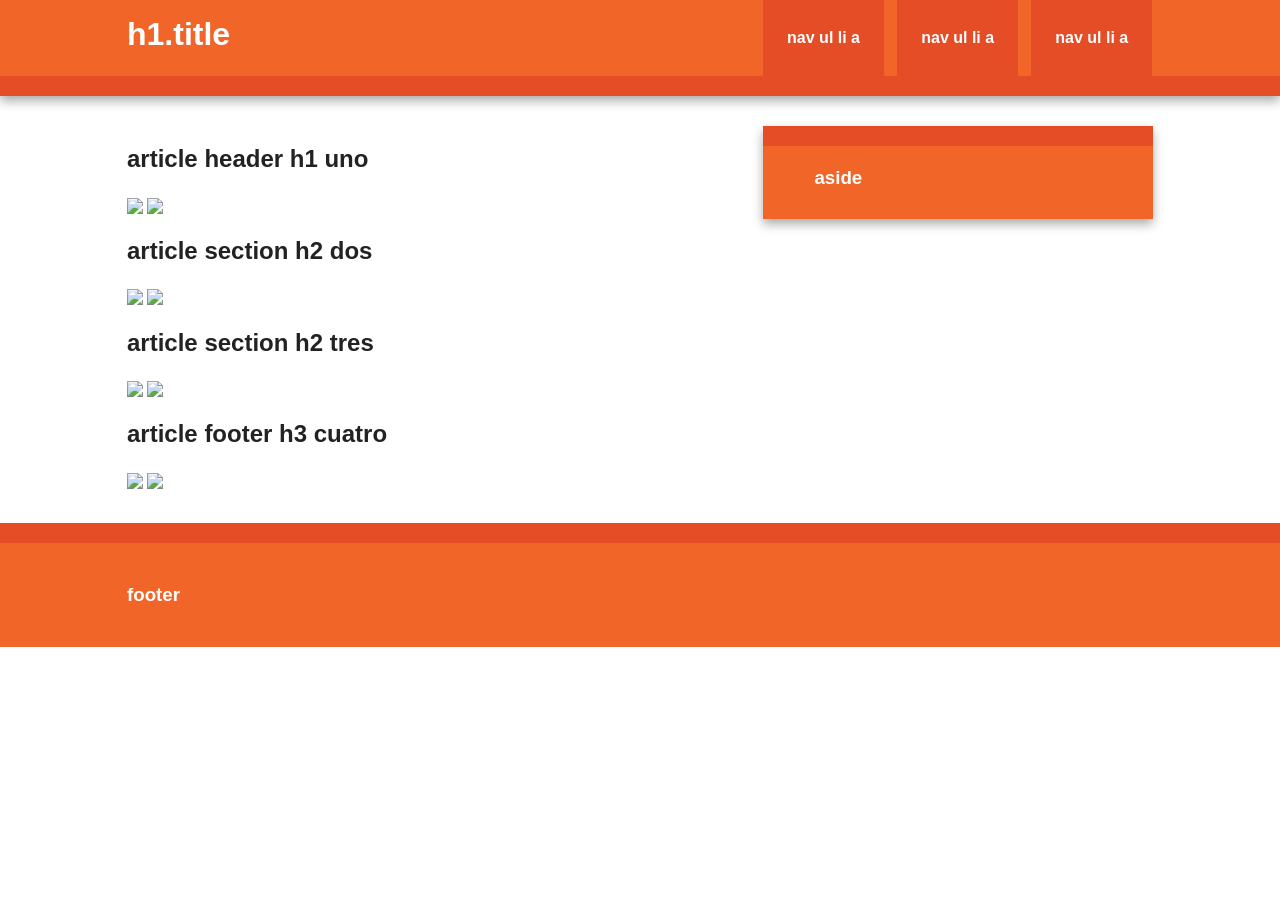
==== gabriel-index.html @ 5bc4cd77 "Gabriel Acordion mas drag and drop" ====
<!DOCTYPE html>
<html class="no-js">
    <head>
        <meta charset="utf-8">
        <meta http-equiv="X-UA-Compatible" content="IE=edge,chrome=1">
        <title></title>
        <meta name="description" content="">
        <meta name="viewport" content="width=device-width">

        <link rel="stylesheet" href="css/normalize.min.css">
        <link rel="stylesheet" href="css/main.css">
		<link rel="stylesheet" href="http://code.jquery.com/ui/1.10.2/themes/smoothness/jquery-ui.css" />
		<link rel="stylesheet" href="css/drag-drop.css">

        <script src="js/vendor/modernizr-2.6.2-respond-1.1.0.min.js"></script>
		<script src="js/vendor/jquery-1.9.1.min.js"></script>
		<script src="js/vendor/jquery-ui-1.10.1.custom.min.js"></script>
		<script src="js/gabriel-main.js"></script>
		   <script>
			$(function(){
				$("article").acordion({
				accordion: true,
				draggable: true
				});
			});
		  </script>
    </head>
    <body>

        <div class="header-container">
            <header class="wrapper clearfix">
                <h1 class="title">h1.title</h1>
                <nav>
                    <ul>
                        <li><a href="#">nav ul li a</a></li>
                        <li><a href="#">nav ul li a</a></li>
                        <li><a href="#">nav ul li a</a></li>
                    </ul>
                </nav>
            </header>
        </div>

        <div class="main-container">
            <div class="main wrapper clearfix">

                <article>
                   
                       <h2>article header h1 uno</h2>
						
                      <div>
						<div class="draggable"><img src="http://4.bp.blogspot.com/-gbKA6TXpDU0/TbCCXePG0LI/AAAAAAAAAEw/sw7KNDOhrXo/s1600/php_icon.png"/></div>
						<div class="draggable"><img src="http://avatar.identi.ca/5199-96-20091009045158.jpeg"/></div>
					  </div>	
                    
                   
                        <h2>article section h2 dos</h2>
						
                      <div>
						<div class="draggable"><img src="http://www.drops.com.ar/images/temp/asp-icon.jpg"/></div>
						<div class="draggable"><img src="http://riatec.lcc.uma.es/images/logos/tech/jquery.png"/></div>
					  </div>
						
                  
                   
                        <h2>article section h2 tres</h2>
						
                      <div>
						<div class="draggable"><img src="http://www.hardcode.nl/hardcode/userfiles/2/icon_xml.gif"/></div>
						<div class="draggable"><img src="http://blockchain.info/Resources/api_json.png"/></div>
					  </div>
						
                
                    
                        <h2>article footer h3 cuatro</h2>
						
                       <div>
						<div class="draggable"><img src="http://tumundotec.net/wp-content/uploads/icons/html-50x50.jpg"/></div>
						<div class="draggable"><img src="http://www.vousys.com/images/web_plataformas/11752721511_9_css..png"/></div>
					  </div>
						
                    
                </article>

                <aside>
                    <h3>aside</h3>
                    <p></p>
                </aside>

            </div> <!-- #main -->
        </div> <!-- #main-container -->

        <div class="footer-container">
            <footer class="wrapper">
                <h3>footer</h3>
            </footer>
        </div>

        <script src="//ajax.googleapis.com/ajax/libs/jquery/1.9.1/jquery.min.js"></script>
        <script>window.jQuery || document.write('<script src="js/vendor/jquery-1.9.1.min.js"><\/script>')</script>

        <script src="js/main.js"></script>
    </body>
</html>
---- css/main.css ----
/* ==========================================================================
   HTML5 Boilerplate styles - h5bp.com (generated via initializr.com)
   ========================================================================== */

html,
button,
input,
select,
textarea {
    color: #222;
}

body {
    font-size: 1em;
    line-height: 1.4;
}

::-moz-selection {
    background: #b3d4fc;
    text-shadow: none;
}

::selection {
    background: #b3d4fc;
    text-shadow: none;
}

hr {
    display: block;
    height: 1px;
    border: 0;
    border-top: 1px solid #ccc;
    margin: 1em 0;
    padding: 0;
}

img {
    vertical-align: middle;
}

fieldset {
    border: 0;
    margin: 0;
    padding: 0;
}

textarea {
    resize: vertical;
}

.chromeframe {
    margin: 0.2em 0;
    background: #ccc;
    color: #000;
    padding: 0.2em 0;
}


/* ===== Initializr Styles ==================================================
   Author: Jonathan Verrecchia - verekia.com/initializr/responsive-template
   ========================================================================== */

body {
    font: 16px/26px Helvetica, Helvetica Neue, Arial;
}

.wrapper {
    width: 90%;
    margin: 0 5%;
}

/* ===================
    ALL: Orange Theme
   =================== */

.header-container {
    border-bottom: 20px solid #e44d26;
}

.footer-container,
.main aside {
    border-top: 20px solid #e44d26;
}

.header-container,
.footer-container,
.main aside {
    background: #f16529;
}

.title {
    color: white;
}

/* ==============
    MOBILE: Menu
   ============== */

nav ul {
    margin: 0;
    padding: 0;
}

nav a {
    display: block;
    margin-bottom: 10px;
    padding: 15px 0;

    text-align: center;
    text-decoration: none;
    font-weight: bold;

    color: white;
    background: #e44d26;
}

nav a:hover,
nav a:visited {
    color: white;
}

nav a:hover {
    text-decoration: underline;
}

/* ==============
    MOBILE: Main
   ============== */

.main {
    padding: 30px 0;
}

.main article h1 {
    font-size: 2em;
}

.main aside {
    color: white;
    padding: 0px 5% 10px;
}

.footer-container footer {
    color: white;
    padding: 20px 0;
}

/* ===============
    ALL: IE Fixes
   =============== */

.ie7 .title {
    padding-top: 20px;
}

/* ==========================================================================
   Author's custom styles
   ========================================================================== */















/* ==========================================================================
   Media Queries
   ========================================================================== */

@media only screen and (min-width: 480px) {

/* ====================
    INTERMEDIATE: Menu
   ==================== */

    nav a {
        float: left;
        width: 27%;
        margin: 0 1.7%;
        padding: 25px 2%;
        margin-bottom: 0;
    }

    nav li:first-child a {
        margin-left: 0;
    }

    nav li:last-child a {
        margin-right: 0;
    }

/* ========================
    INTERMEDIATE: IE Fixes
   ======================== */

    nav ul li {
        display: inline;
    }

    .oldie nav a {
        margin: 0 0.7%;
    }
}

@media only screen and (min-width: 768px) {

/* ====================
    WIDE: CSS3 Effects
   ==================== */

    .header-container,
    .main aside {
        -webkit-box-shadow: 0 5px 10px #aaa;
           -moz-box-shadow: 0 5px 10px #aaa;
                box-shadow: 0 5px 10px #aaa;
    }

/* ============
    WIDE: Menu
   ============ */

    .title {
        float: left;
    }

    nav {
        float: right;
        width: 38%;
    }

/* ============
    WIDE: Main
   ============ */

    .main article {
        float: left;
        width: 57%;
    }

    .main aside {
        float: right;
        width: 28%;
    }
}

@media only screen and (min-width: 1140px) {

/* ===============
    Maximal Width
   =============== */

    .wrapper {
        width: 1026px; /* 1140px - 10% for margins */
        margin: 0 auto;
    }
}

/* ==========================================================================
   Helper classes
   ========================================================================== */

.ir {
    background-color: transparent;
    border: 0;
    overflow: hidden;
    *text-indent: -9999px;
}

.ir:before {
    content: "";
    display: block;
    width: 0;
    height: 150%;
}

.hidden {
    display: none !important;
    visibility: hidden;
}

.visuallyhidden {
    border: 0;
    clip: rect(0 0 0 0);
    height: 1px;
    margin: -1px;
    overflow: hidden;
    padding: 0;
    position: absolute;
    width: 1px;
}

.visuallyhidden.focusable:active,
.visuallyhidden.focusable:focus {
    clip: auto;
    height: auto;
    margin: 0;
    overflow: visible;
    position: static;
    width: auto;
}

.invisible {
    visibility: hidden;
}

.clearfix:before,
.clearfix:after {
    content: " ";
    display: table;
}

.clearfix:after {
    clear: both;
}

.clearfix {
    *zoom: 1;
}

/* ==========================================================================
   Print styles
   ========================================================================== */

@media print {
    * {
        background: transparent !important;
        color: #000 !important; /* Black prints faster: h5bp.com/s */
        box-shadow: none !important;
        text-shadow: none !important;
    }

    a,
    a:visited {
        text-decoration: underline;
    }

    a[href]:after {
        content: " (" attr(href) ")";
    }

    abbr[title]:after {
        content: " (" attr(title) ")";
    }

    /*
     * Don't show links for images, or javascript/internal links
     */

    .ir a:after,
    a[href^="javascript:"]:after,
    a[href^="#"]:after {
        content: "";
    }

    pre,
    blockquote {
        border: 1px solid #999;
        page-break-inside: avoid;
    }

    thead {
        display: table-header-group; /* h5bp.com/t */
    }

    tr,
    img {
        page-break-inside: avoid;
    }

    img {
        max-width: 100% !important;
    }

    @page {
        margin: 0.5cm;
    }

    p,
    h2,
    h3 {
        orphans: 3;
        widows: 3;
    }

    h2,
    h3 {
        page-break-after: avoid;
    }
}
---- css/drag-drop.css ----
.draggable { cursor:pointer; display:inline }
#droppable { width: 150px; height: 150px; padding: 0.5em; float: left; margin: 10px; }

.ui-accordion .ui-accordion-content {
    padding: 1em 2.2em;
	border-top: 0;
	overflow: inherit;
}
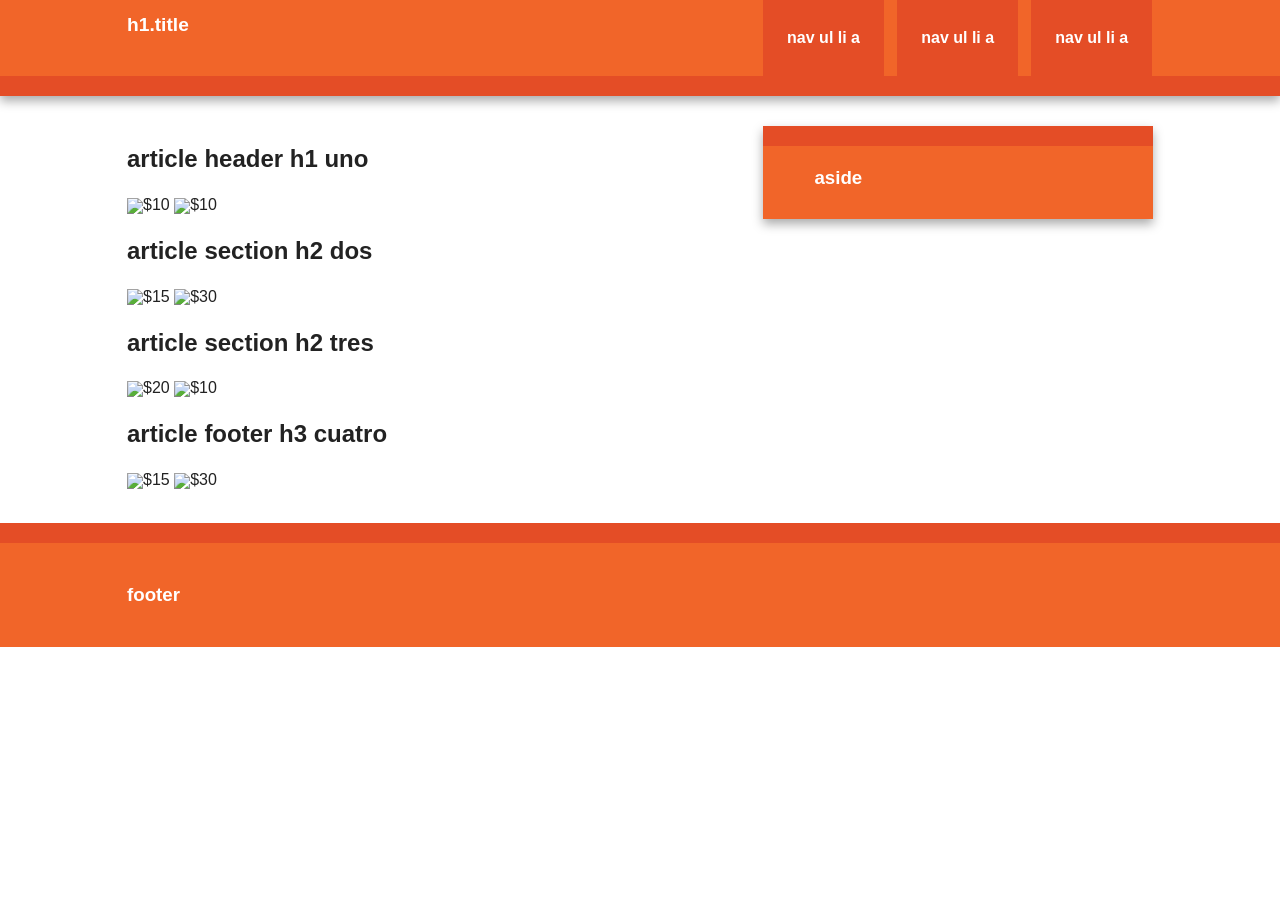
==== commit 2eb5c1d3: "Finalizando dragg and drop con dialog" ====
--- a/gabriel-index.html
+++ b/gabriel-index.html
@@ -18,13 +18,31 @@
 		<script src="js/gabriel-main.js"></script>
 		   <script>
 			$(function(){
-				$("article").acordion({
+				$("body").acordion({
 				accordion: true,
-				draggable: true
+				draggable: true,
+				droppable: true,
+                        	element_accordion: ".accordion",
+				element_draggable: ".draggable",
+				element_droppable: ".droppable"
 				});
 			});
+			
+			
+			
 		  </script>
-    </head>
+		  
+		    <style>
+		
+			    label, input { display:block; }
+			    input.text { margin-bottom:12px; width:95%; padding: .4em; }
+			    fieldset { padding:0; border:0; margin-top:25px; }
+			    h1 { font-size: 1.2em; margin: .6em 0; }
+			    #dialog-form{display: none;}
+			    .ui-dialog .ui-state-error { padding: .3em; }
+			    .validateTips { border: 1px solid transparent; padding: 0.3em; }
+		    </style>
+     </head>
     <body>
 
         <div class="header-container">
@@ -43,21 +61,21 @@
         <div class="main-container">
             <div class="main wrapper clearfix">
 
-                <article>
+                <article class="accordion">
                    
                        <h2>article header h1 uno</h2>
 						
                       <div>
-						<div class="draggable"><img src="http://4.bp.blogspot.com/-gbKA6TXpDU0/TbCCXePG0LI/AAAAAAAAAEw/sw7KNDOhrXo/s1600/php_icon.png"/></div>
-						<div class="draggable"><img src="http://avatar.identi.ca/5199-96-20091009045158.jpeg"/></div>
+						<div class="draggable"><img src="http://4.bp.blogspot.com/-gbKA6TXpDU0/TbCCXePG0LI/AAAAAAAAAEw/sw7KNDOhrXo/s1600/php_icon.png" height="40"/><span>$10</span></div>
+						<div class="draggable"><img src="http://avatar.identi.ca/5199-96-20091009045158.jpeg" height="40" /><span>$10</span></div>
 					  </div>	
                     
                    
                         <h2>article section h2 dos</h2>
 						
                       <div>
-						<div class="draggable"><img src="http://www.drops.com.ar/images/temp/asp-icon.jpg"/></div>
-						<div class="draggable"><img src="http://riatec.lcc.uma.es/images/logos/tech/jquery.png"/></div>
+						<div class="draggable"><img src="http://www.drops.com.ar/images/temp/asp-icon.jpg" height="40"/><span>$15</span></div>
+						<div class="draggable"><img src="http://riatec.lcc.uma.es/images/logos/tech/jquery.png" height="40"/><span>$30</span></div>
 					  </div>
 						
                   
@@ -65,8 +83,8 @@
                         <h2>article section h2 tres</h2>
 						
                       <div>
-						<div class="draggable"><img src="http://www.hardcode.nl/hardcode/userfiles/2/icon_xml.gif"/></div>
-						<div class="draggable"><img src="http://blockchain.info/Resources/api_json.png"/></div>
+						<div class="draggable"><img src="http://www.hardcode.nl/hardcode/userfiles/2/icon_xml.gif" height="40"/><span>$20</span></div>
+						<div class="draggable"><img src="http://blockchain.info/Resources/api_json.png" height="40"/><span>$10</span></div>
 					  </div>
 						
                 
@@ -74,17 +92,28 @@
                         <h2>article footer h3 cuatro</h2>
 						
                        <div>
-						<div class="draggable"><img src="http://tumundotec.net/wp-content/uploads/icons/html-50x50.jpg"/></div>
-						<div class="draggable"><img src="http://www.vousys.com/images/web_plataformas/11752721511_9_css..png"/></div>
+						<div class="draggable"><img src="http://tumundotec.net/wp-content/uploads/icons/html-50x50.jpg" height="40"/><span>$15</span></div>
+						<div class="draggable"><img src="http://www.vousys.com/images/web_plataformas/11752721511_9_css..png" height="40"/><span>$30</span></div>
 					  </div>
 						
                     
                 </article>
 
-                <aside>
+                <aside class="droppable">
                     <h3>aside</h3>
                     <p></p>
                 </aside>
+                
+                <div id="dialog-form" title="Create new user">
+				  <p class="validateTips">Cuantos quiere?</p>
+				 
+				  <form>
+				  <fieldset>
+				    <label for="name">Name</label>
+				    <input type="text" name="name" id="name" class="text ui-widget-content ui-corner-all" />
+				  </fieldset>
+				  </form>
+				</div>
 
             </div> <!-- #main -->
         </div> <!-- #main-container -->
